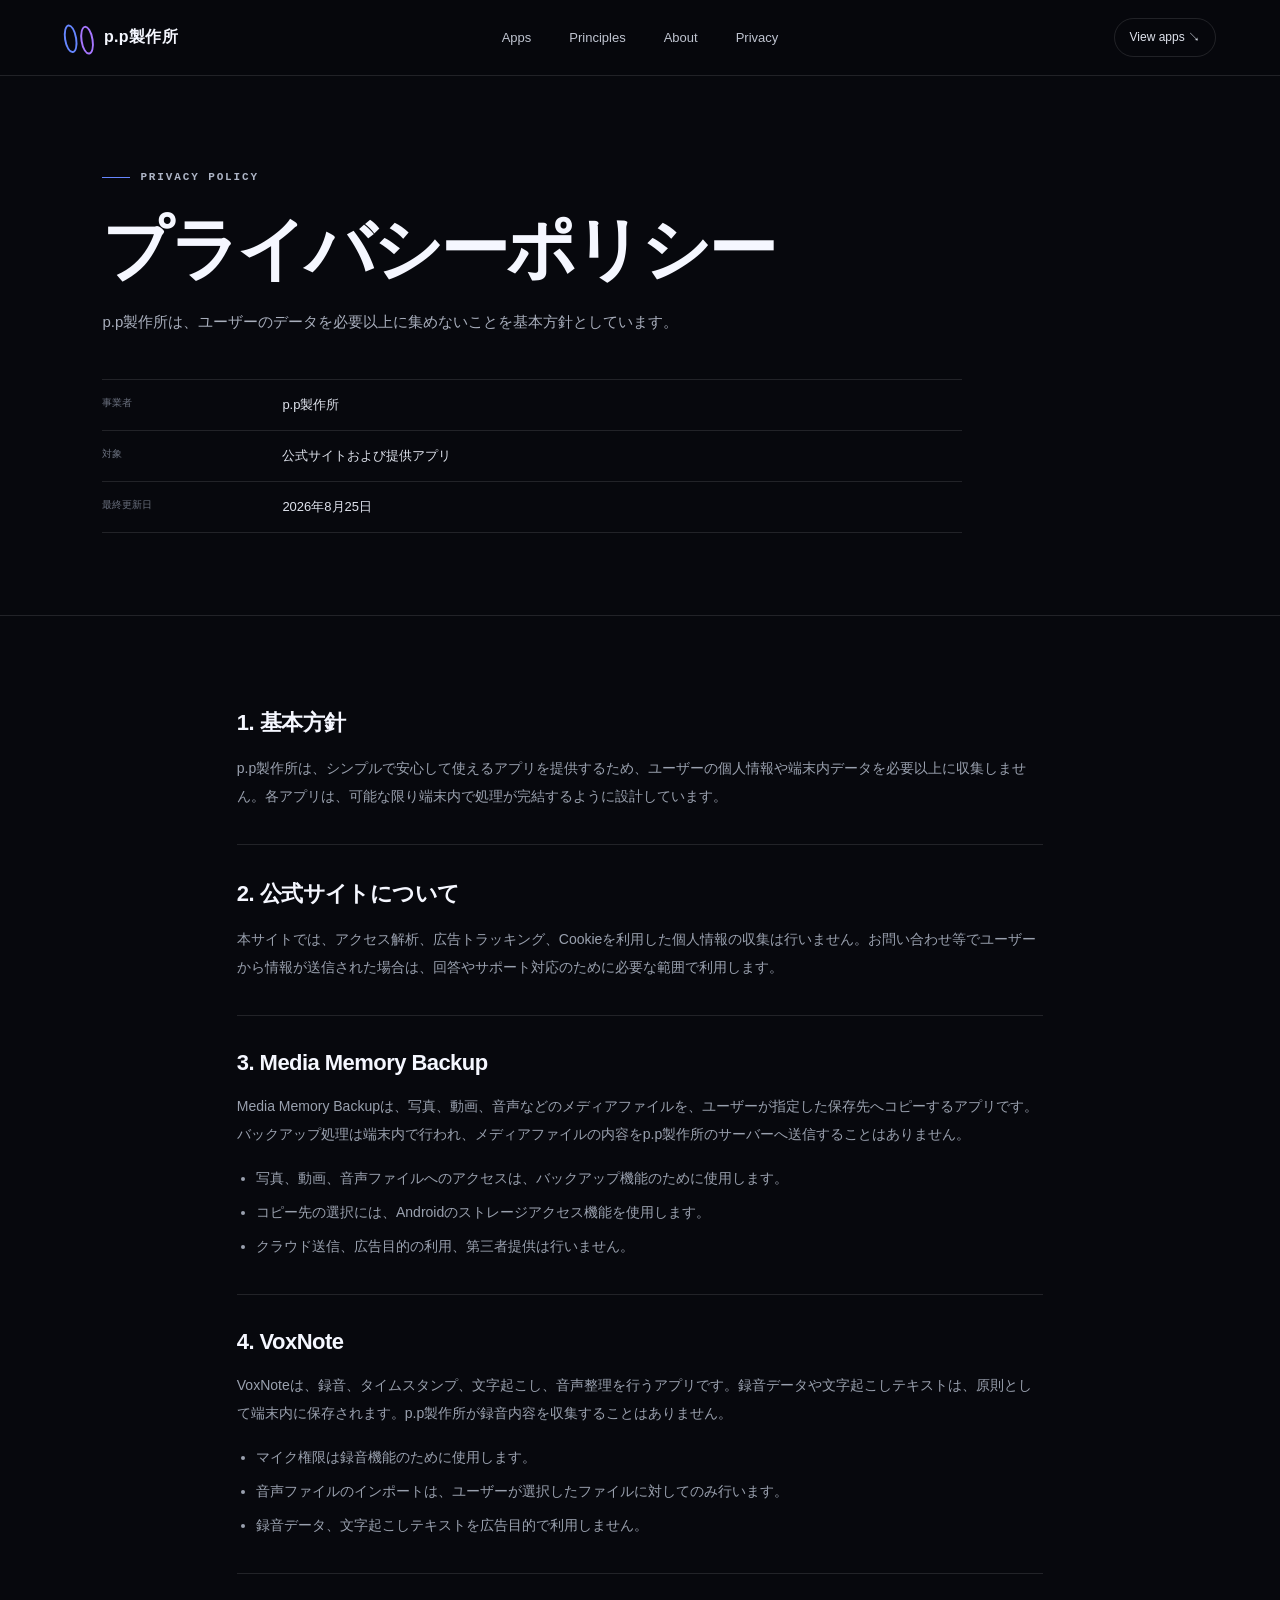
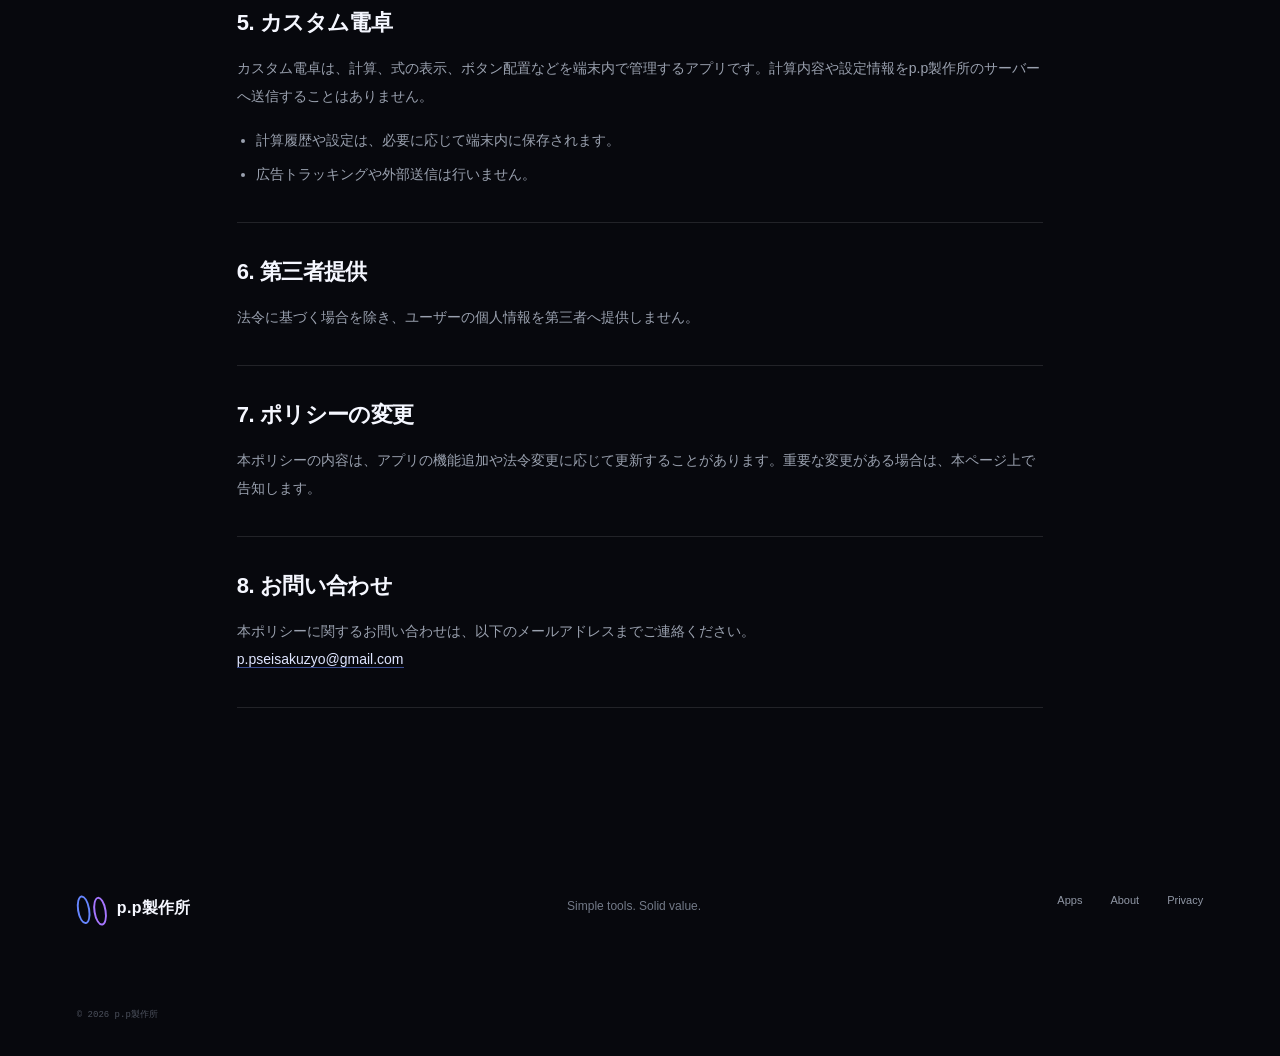
==== privacy.html @ 2e489ec5 "Add files via upload" ====
<!doctype html>
<html lang="ja">
<head>
  <meta charset="utf-8">
  <meta name="viewport" content="width=device-width,initial-scale=1">
  <title>プライバシーポリシー｜p.p製作所</title>
  <meta name="description" content="p.p製作所が提供するアプリと公式サイトにおけるデータの取り扱いについて説明します。">
  <meta name="theme-color" content="#07080d">
  <link rel="canonical" href="https://ppseisakuzyo.com/privacy.html">
  <link rel="icon" href="favicon.svg" type="image/svg+xml">
  <link rel="stylesheet" href="styles.css">
  <meta property="og:type" content="website">
  <meta property="og:locale" content="ja_JP">
  <meta property="og:site_name" content="p.p製作所">
  <meta property="og:title" content="プライバシーポリシー｜p.p製作所">
  <meta property="og:description" content="p.p製作所の公式サイトとアプリにおけるデータの取り扱いについて。">
  <meta property="og:url" content="https://ppseisakuzyo.com/privacy.html">
  <meta property="og:image" content="https://ppseisakuzyo.com/og.png">
  <meta name="twitter:card" content="summary_large_image">
</head>
<body>
  <main>
    <header class="site-header">
      <a class="brand" href="index.html#top" aria-label="p.p製作所 ホーム"><span class="brand-mark" aria-hidden="true"><i></i><i></i></span><span>p.p製作所</span></a>
      <nav aria-label="メインナビゲーション"><a href="index.html#apps">Apps</a><a href="index.html#principles">Principles</a><a href="index.html#about">About</a><a href="privacy.html">Privacy</a></nav>
      <a class="header-cta" href="index.html#apps">View apps <span aria-hidden="true">↘</span></a>
    </header>

    <section class="policy-hero">
      <div class="eyebrow"><span></span> PRIVACY POLICY</div>
      <h1>プライバシーポリシー</h1>
      <p>p.p製作所は、ユーザーのデータを必要以上に集めないことを基本方針としています。</p>
      <dl class="policy-summary">
        <div><dt>事業者</dt><dd>p.p製作所</dd></div>
        <div><dt>対象</dt><dd>公式サイトおよび提供アプリ</dd></div>
        <div><dt>最終更新日</dt><dd>2026年8月25日</dd></div>
      </dl>
    </section>

    <section class="policy-content" aria-label="プライバシーポリシー本文">
      <article>
        <h2>1. 基本方針</h2>
        <p>p.p製作所は、シンプルで安心して使えるアプリを提供するため、ユーザーの個人情報や端末内データを必要以上に収集しません。各アプリは、可能な限り端末内で処理が完結するように設計しています。</p>
      </article>

      <article>
        <h2>2. 公式サイトについて</h2>
        <p>本サイトでは、アクセス解析、広告トラッキング、Cookieを利用した個人情報の収集は行いません。お問い合わせ等でユーザーから情報が送信された場合は、回答やサポート対応のために必要な範囲で利用します。</p>
      </article>

      <article>
        <h2>3. Media Memory Backup</h2>
        <p>Media Memory Backupは、写真、動画、音声などのメディアファイルを、ユーザーが指定した保存先へコピーするアプリです。バックアップ処理は端末内で行われ、メディアファイルの内容をp.p製作所のサーバーへ送信することはありません。</p>
        <ul>
          <li>写真、動画、音声ファイルへのアクセスは、バックアップ機能のために使用します。</li>
          <li>コピー先の選択には、Androidのストレージアクセス機能を使用します。</li>
          <li>クラウド送信、広告目的の利用、第三者提供は行いません。</li>
        </ul>
      </article>

      <article>
        <h2>4. VoxNote</h2>
        <p>VoxNoteは、録音、タイムスタンプ、文字起こし、音声整理を行うアプリです。録音データや文字起こしテキストは、原則として端末内に保存されます。p.p製作所が録音内容を収集することはありません。</p>
        <ul>
          <li>マイク権限は録音機能のために使用します。</li>
          <li>音声ファイルのインポートは、ユーザーが選択したファイルに対してのみ行います。</li>
          <li>録音データ、文字起こしテキストを広告目的で利用しません。</li>
        </ul>
      </article>

      <article>
        <h2>5. カスタム電卓</h2>
        <p>カスタム電卓は、計算、式の表示、ボタン配置などを端末内で管理するアプリです。計算内容や設定情報をp.p製作所のサーバーへ送信することはありません。</p>
        <ul>
          <li>計算履歴や設定は、必要に応じて端末内に保存されます。</li>
          <li>広告トラッキングや外部送信は行いません。</li>
        </ul>
      </article>

      <article>
        <h2>6. 第三者提供</h2>
        <p>法令に基づく場合を除き、ユーザーの個人情報を第三者へ提供しません。</p>
      </article>

      <article>
        <h2>7. ポリシーの変更</h2>
        <p>本ポリシーの内容は、アプリの機能追加や法令変更に応じて更新することがあります。重要な変更がある場合は、本ページ上で告知します。</p>
      </article>

      <article>
        <h2>8. お問い合わせ</h2>
        <p>本ポリシーに関するお問い合わせは、以下のメールアドレスまでご連絡ください。</p>
        <p><a class="inline-link" href="mailto:p.pseisakuzyo@gmail.com">p.pseisakuzyo@gmail.com</a></p>
      </article>
    </section>

    <footer>
      <a class="brand" href="index.html#top"><span class="brand-mark" aria-hidden="true"><i></i><i></i></span><span>p.p製作所</span></a>
      <p>Simple tools. Solid value.</p>
      <div class="footer-links"><a href="index.html#apps">Apps</a><a href="index.html#about">About</a><a href="privacy.html">Privacy</a></div>
      <small>© 2026 p.p製作所</small>
    </footer>
  </main>
</body>
</html>
---- styles.css ----
:root { --ink:#f5f7ff; --muted:#9299aa; --line:rgba(255,255,255,.11); --base:#07080d; --panel:#0c0e15; --blue:#6686ff; --violet:#a676ff; --cyan:#5fd8e7; }
* { box-sizing:border-box; }
html { scroll-behavior:smooth; background:var(--base); }
body { margin:0; background:var(--base); color:var(--ink); font-family:Inter,"Noto Sans JP","Hiragino Kaku Gothic ProN","Yu Gothic",sans-serif; font-feature-settings:"palt"; }
a { color:inherit; text-decoration:none; }
.inline-link { color:#dfe5ff; border-bottom:1px solid rgba(102,134,255,.55); }
.inline-link:hover { color:#fff; border-bottom-color:#fff; }

.site-header { position:fixed; inset:0 0 auto; z-index:20; height:76px; padding:0 clamp(22px,5vw,72px); display:grid; grid-template-columns:1fr auto 1fr; align-items:center; border-bottom:1px solid var(--line); background:rgba(7,8,13,.78); backdrop-filter:blur(18px); }
.brand { display:inline-flex; align-items:center; gap:11px; font-weight:700; letter-spacing:.02em; }
.brand-mark { width:29px; height:29px; display:grid; grid-template-columns:1fr 1fr; gap:3px; transform:rotate(-9deg); }
.brand-mark i { border:2px solid var(--blue); border-radius:50% 50% 48% 50%; display:block; }
.brand-mark i:last-child { border-color:var(--violet); transform:translateY(4px); }
nav { display:flex; gap:38px; color:#bfc4d0; font-size:13px; }
nav a,.footer-links a { transition:color .2s ease; }
nav a:hover,.footer-links a:hover { color:#fff; }
.header-cta { justify-self:end; padding:10px 15px; border:1px solid var(--line); border-radius:999px; font-size:12px; color:#dfe3ed; }

.hero { min-height:840px; position:relative; overflow:hidden; padding:190px clamp(22px,8vw,132px) 105px; display:flex; flex-direction:column; justify-content:center; border-bottom:1px solid var(--line); }
.hero-glow { position:absolute; width:880px; height:880px; right:-260px; top:-90px; background:radial-gradient(circle,rgba(102,134,255,.17),rgba(166,118,255,.06) 38%,transparent 68%); filter:blur(6px); }
.hero-grid { position:absolute; inset:76px 0 0 47%; opacity:.22; background-image:linear-gradient(var(--line) 1px,transparent 1px),linear-gradient(90deg,var(--line) 1px,transparent 1px); background-size:66px 66px; mask-image:linear-gradient(90deg,transparent,#000 28%,transparent 92%); transform:perspective(800px) rotateY(-14deg); transform-origin:right; }
.eyebrow { position:relative; display:flex; align-items:center; gap:10px; color:#aeb5c6; font:600 11px/1.4 ui-monospace,monospace; letter-spacing:.17em; }
.eyebrow span { width:28px; height:1px; background:var(--blue); }
.hero h1 { position:relative; margin:28px 0 24px; font-size:clamp(52px,7.3vw,108px); line-height:1.08; letter-spacing:-.055em; font-weight:650; }
.hero h1 em { font-style:normal; color:transparent; -webkit-text-stroke:1.5px rgba(216,223,255,.78); }
.hero-copy { position:relative; margin:0; color:#a8aebc; font-size:clamp(15px,1.4vw,18px); line-height:2; }
.hero-actions { position:relative; display:flex; align-items:center; gap:30px; margin-top:42px; }
.primary-button { min-width:174px; padding:15px 19px; display:flex; justify-content:space-between; border-radius:4px; background:#eef1ff; color:#0a0b10; font-size:13px; font-weight:700; transition:transform .2s,background .2s; }
.primary-button:hover { transform:translateY(-2px); background:#fff; }
.text-link { font-size:13px; color:#c5cad6; }
.text-link span { margin-left:8px; color:var(--blue); }
.hero-index { position:absolute; right:clamp(22px,5vw,72px); bottom:38px; color:#5e6471; font:10px ui-monospace,monospace; letter-spacing:.14em; writing-mode:vertical-rl; }

.apps-section,.principles-section,.about-section,.privacy-section { padding:120px clamp(22px,6vw,96px); border-bottom:1px solid var(--line); }
.section-heading { display:grid; grid-template-columns:.65fr 1.25fr 1fr; gap:36px; align-items:end; max-width:1320px; margin:0 auto 64px; }
.section-heading>div,.privacy-section>div { display:flex; align-items:center; gap:13px; }
.section-heading p,.privacy-section>div p { margin:0; color:#747b89; font:10px ui-monospace,monospace; letter-spacing:.16em; }
.section-number { color:var(--blue); font:11px ui-monospace,monospace; }
.section-heading h2,.privacy-section h2 { margin:0; font-size:clamp(28px,3vw,45px); letter-spacing:-.04em; font-weight:600; }
.section-heading>p { color:#8d94a2; font-size:13px; line-height:1.9; }
.product-grid { max-width:1320px; margin:auto; display:grid; grid-template-columns:repeat(3,1fr); gap:16px; }
.product-card { position:relative; min-height:510px; padding:26px; display:flex; flex-direction:column; overflow:hidden; border:1px solid var(--line); border-radius:5px; background:linear-gradient(150deg,rgba(255,255,255,.035),transparent 42%),var(--panel); transition:transform .25s,border-color .25s; }
.product-card:hover { transform:translateY(-5px); border-color:rgba(255,255,255,.24); }
.product-card::after { content:""; position:absolute; width:240px; height:240px; right:-100px; top:50px; background:radial-gradient(circle,var(--card-color),transparent 68%); opacity:.12; }
.product-card.blue { --card-color:var(--blue); }.product-card.violet { --card-color:var(--violet); }.product-card.cyan { --card-color:var(--cyan); }
.card-topline,.card-foot { display:flex; justify-content:space-between; align-items:center; color:#69707e; font:9px ui-monospace,monospace; letter-spacing:.11em; }
.status { display:flex; align-items:center; gap:6px; }.status i { width:5px; height:5px; border-radius:50%; background:var(--card-color); box-shadow:0 0 8px var(--card-color); }
.product-icon { width:74px; height:74px; margin:62px 0 34px; display:grid; place-items:center; border:1px solid rgba(255,255,255,.1); border-radius:19px; background:rgba(255,255,255,.025); color:var(--card-color); transform:rotate(-4deg); }
.product-icon svg { width:42px; height:42px; fill:none; stroke:currentColor; stroke-width:1.5; stroke-linecap:round; stroke-linejoin:round; }
.product-card h3 { margin:0 0 15px; font-size:24px; letter-spacing:-.025em; }
.product-card>p { min-height:76px; margin:0; color:#8e95a3; font-size:13px; line-height:1.8; }
.product-card ul { list-style:none; padding:0; margin:20px 0 35px; display:flex; flex-wrap:wrap; gap:7px; }
.product-card li { padding:6px 9px; border:1px solid var(--line); border-radius:999px; color:#9ba2b0; font-size:10px; }
.card-foot { margin-top:auto; padding-top:18px; border-top:1px solid var(--line); }.card-foot span:last-child { color:var(--card-color); font-size:16px; }

.principles-section { background:#090a10; }.section-heading.compact { grid-template-columns:.65fr 2.25fr; }
.principle-list { max-width:1320px; margin:auto; border-top:1px solid var(--line); }
.principle-list article { display:grid; grid-template-columns:.25fr 1fr 1.4fr; gap:30px; align-items:center; padding:38px 0; border-bottom:1px solid var(--line); }
.principle-list article>span { color:#535966; font:11px ui-monospace,monospace; }.principle-list h3 { margin:0; font-size:25px; letter-spacing:-.03em; }.principle-list p { margin:0; color:#8f96a5; font-size:13px; line-height:1.9; }

.about-section { display:grid; grid-template-columns:1fr 1fr; gap:8vw; }.about-section>* { max-width:600px; }
.about-copy h2 { margin:30px 0 0; font-size:clamp(34px,4vw,58px); line-height:1.35; letter-spacing:-.045em; }
.about-body>p { margin:0 0 54px; color:#9da4b2; font-size:14px; line-height:2.2; }
.about-body dl { margin:0; border-top:1px solid var(--line); }.about-body dl div { display:grid; grid-template-columns:1fr 1fr; padding:17px 0; border-bottom:1px solid var(--line); }
.about-body dt { color:#696f7d; font:10px ui-monospace,monospace; text-transform:uppercase; }.about-body dd { margin:0; font-size:12px; }

.privacy-section { display:grid; grid-template-columns:.65fr 1.25fr 1fr; gap:36px; align-items:start; }.privacy-section>p { margin:0; color:#8f96a5; font-size:13px; line-height:2; }
footer { min-height:230px; padding:68px clamp(22px,6vw,96px) 35px; display:grid; grid-template-columns:1fr 1fr auto; gap:30px; align-items:start; }
footer>p { margin:5px 0; color:#737a88; font-size:12px; }.footer-links { display:flex; gap:28px; font-size:11px; color:#9097a5; }
footer small { grid-column:1/-1; align-self:end; color:#4c515d; font:9px ui-monospace,monospace; }

.policy-hero { padding:170px clamp(22px,8vw,132px) 82px; border-bottom:1px solid var(--line); }
.policy-hero h1 { margin:26px 0 18px; font-size:clamp(42px,5.4vw,76px); line-height:1.12; letter-spacing:-.05em; font-weight:650; }
.policy-hero>p { max-width:760px; margin:0; color:#a8aebc; font-size:15px; line-height:2; }
.policy-summary { max-width:860px; margin:42px 0 0; border-top:1px solid var(--line); }
.policy-summary div { display:grid; grid-template-columns:180px 1fr; padding:16px 0; border-bottom:1px solid var(--line); }
.policy-summary dt { color:#696f7d; font:10px ui-monospace,monospace; text-transform:uppercase; }
.policy-summary dd { margin:0; color:#dfe3ed; font-size:13px; }
.policy-content { max-width:960px; margin:0 auto; padding:92px clamp(22px,6vw,96px) 118px; }
.policy-content article { padding:34px 0; border-bottom:1px solid var(--line); }
.policy-content article:first-child { padding-top:0; }
.policy-content h2 { margin:0 0 16px; font-size:22px; letter-spacing:-.025em; }
.policy-content p,.policy-content li { color:#9aa1af; font-size:14px; line-height:2; }
.policy-content p { margin:0; }
.policy-content ul { margin:16px 0 0; padding-left:1.2em; }
.policy-content li+li { margin-top:6px; }

@media (max-width:900px) {
  .site-header { grid-template-columns:1fr auto; } nav { display:none; }.hero { min-height:740px; padding-top:150px; }
  .section-heading,.privacy-section { grid-template-columns:1fr; gap:22px; }.section-heading>p { margin-top:5px; }.product-grid { grid-template-columns:1fr; }.product-card { min-height:460px; }
  .principle-list article { grid-template-columns:45px 1fr; }.principle-list p { grid-column:2; }.about-section { grid-template-columns:1fr; }
  footer { grid-template-columns:1fr auto; }footer>p { grid-column:1/-1; }
  .policy-summary div { grid-template-columns:1fr; gap:6px; }
}
@media (max-width:560px) {
  .site-header { height:66px; }.header-cta { display:none; }.hero { min-height:700px; padding-top:130px; }.hero h1 { font-size:49px; }.desktop-only { display:none; }
  .hero-actions { align-items:flex-start; flex-direction:column; gap:20px; }.apps-section,.principles-section,.about-section,.privacy-section { padding-top:88px; padding-bottom:88px; }
  .section-heading.compact { grid-template-columns:1fr; }.principle-list article { padding:30px 0; }footer { grid-template-columns:1fr; }.footer-links { margin-top:15px; }
}
@media (prefers-reduced-motion:reduce) { html { scroll-behavior:auto; }*,*::before,*::after { transition-duration:.01ms!important; } }
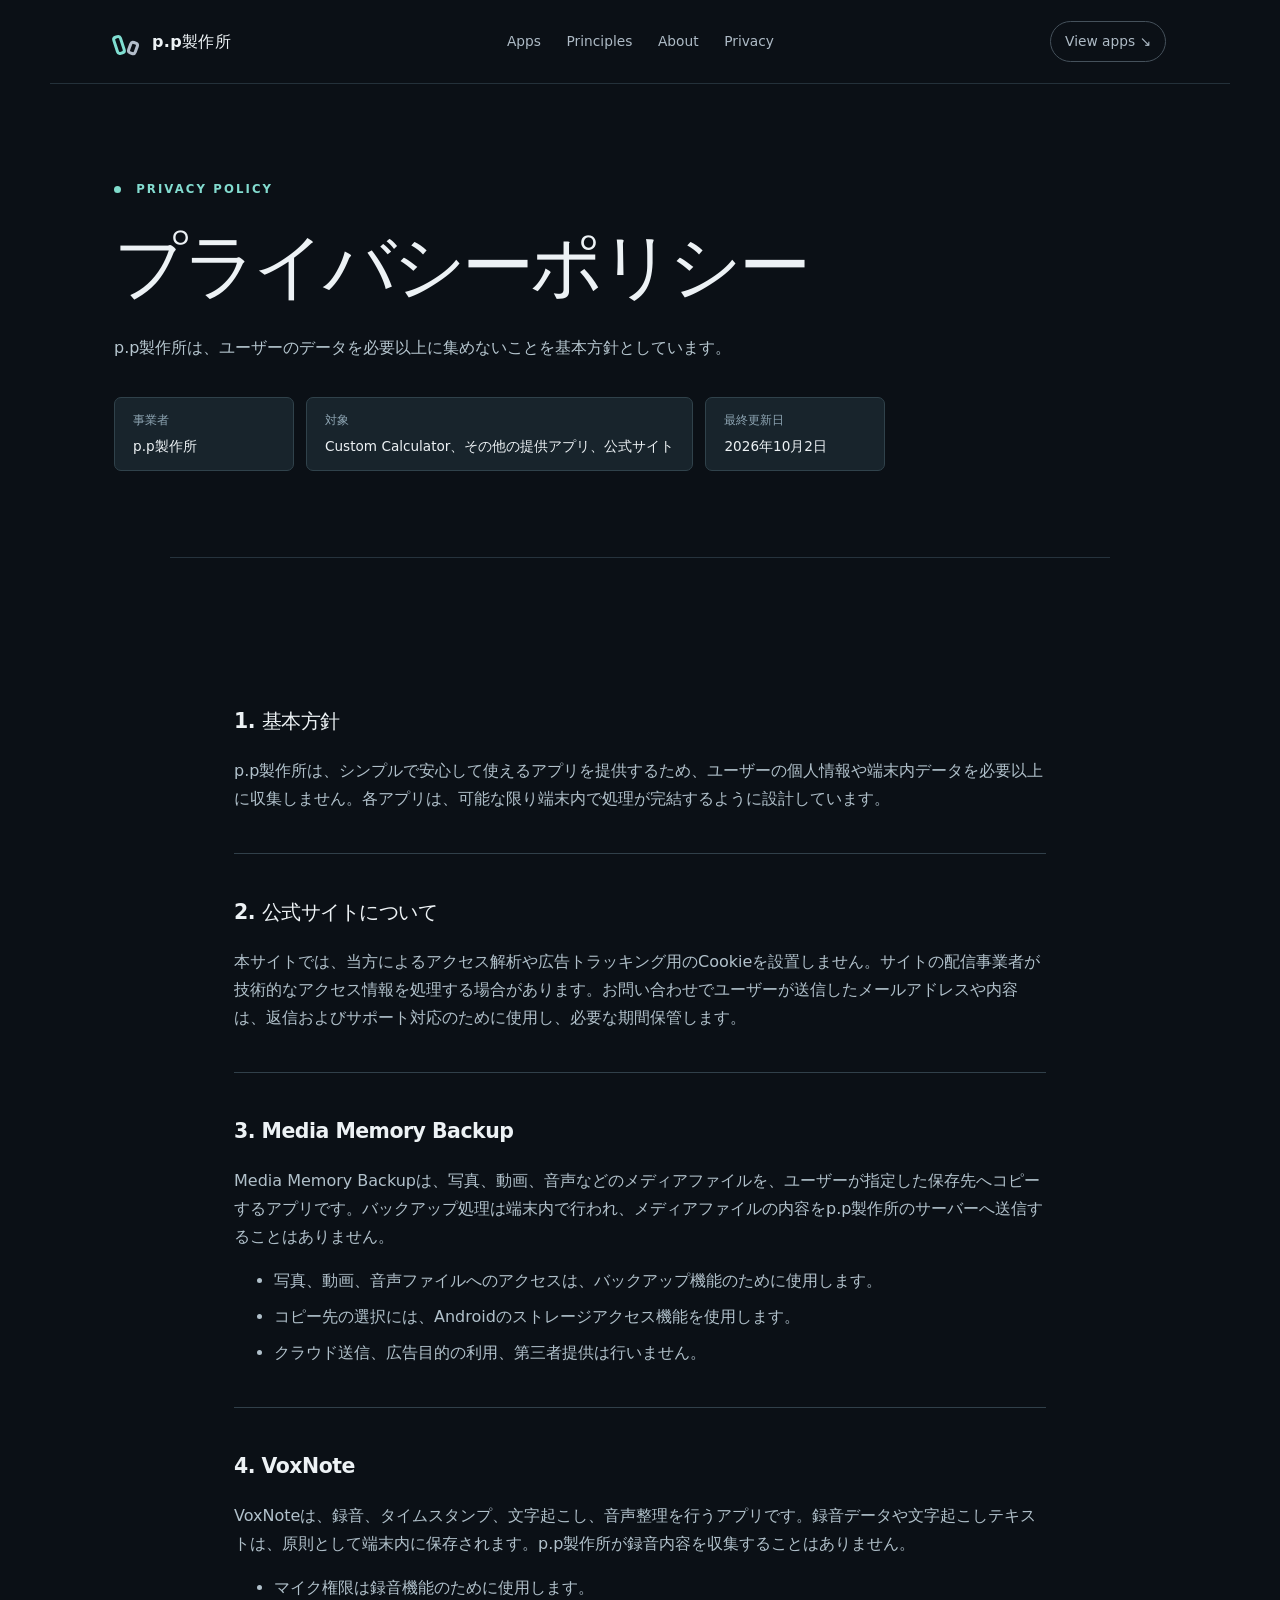
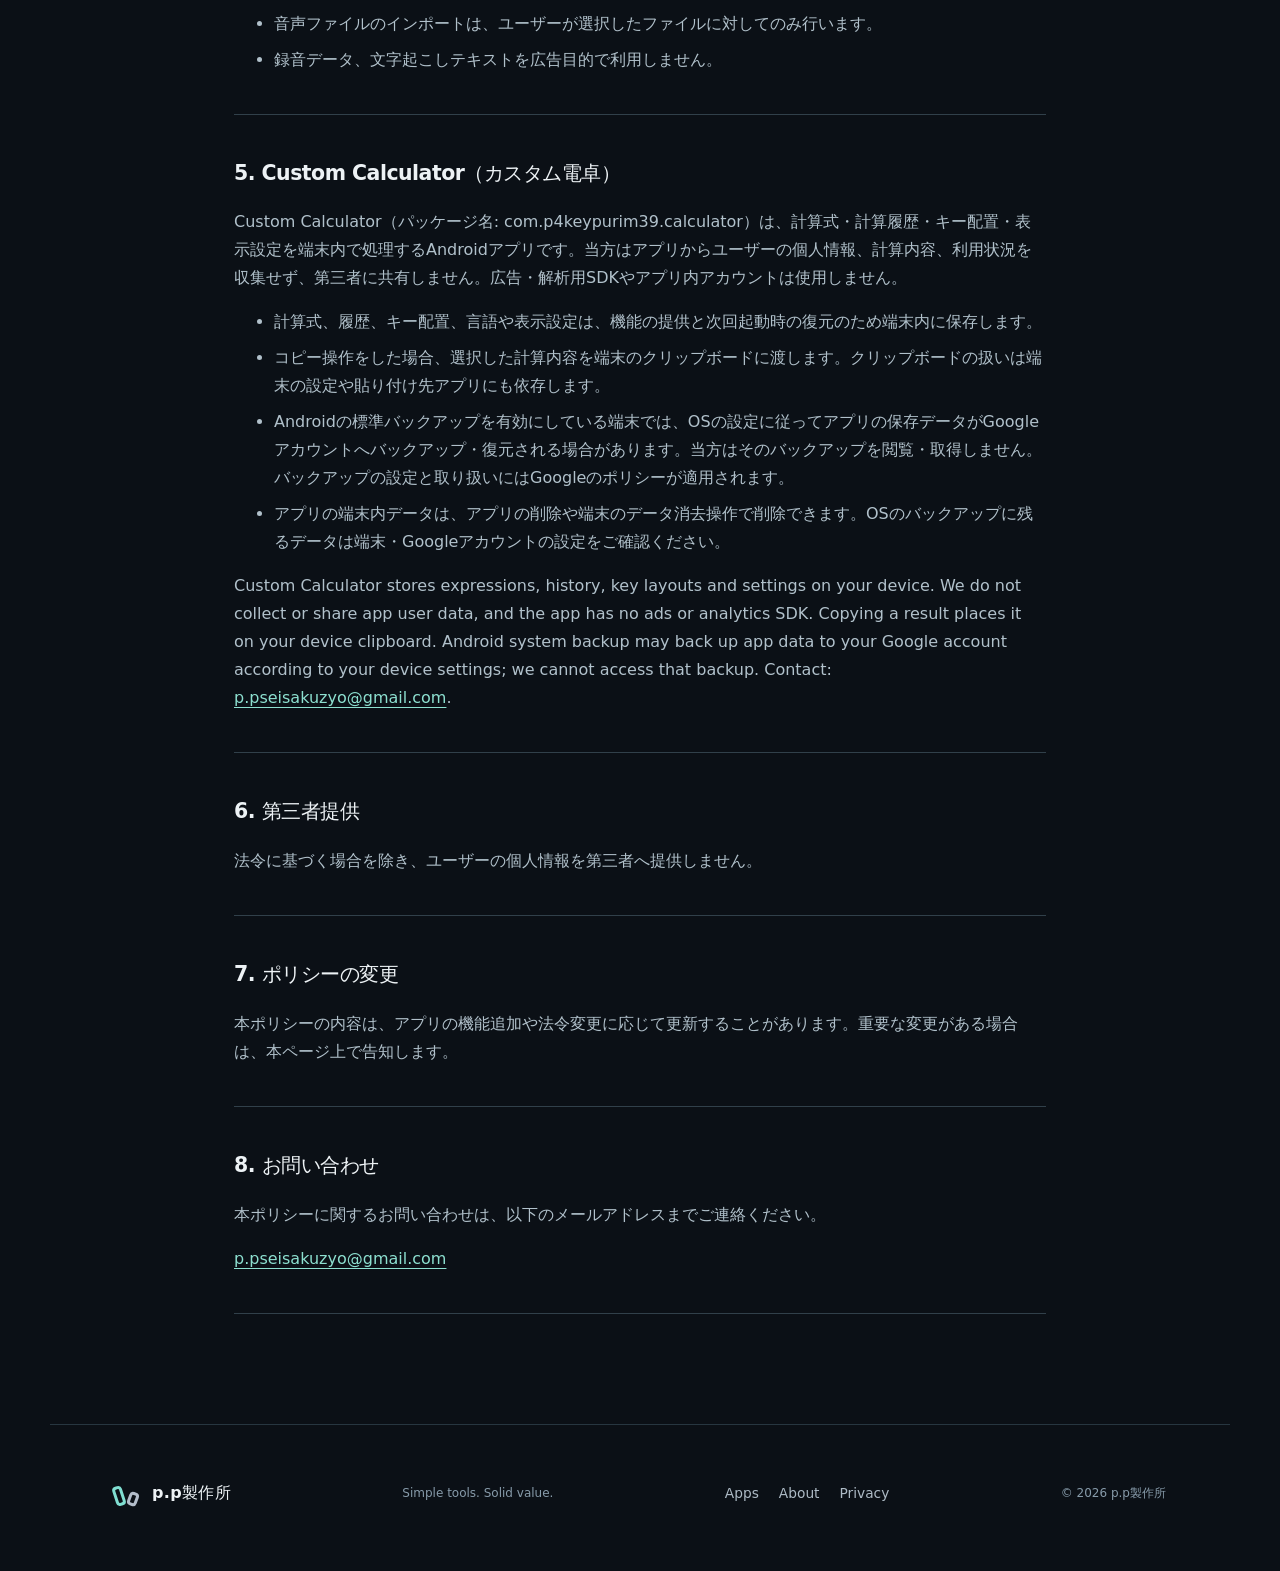
==== commit ae40e8ee: "Add files via upload" ====
--- a/privacy.html
+++ b/privacy.html
@@ -4,7 +4,7 @@
   <meta charset="utf-8">
   <meta name="viewport" content="width=device-width,initial-scale=1">
   <title>プライバシーポリシー｜p.p製作所</title>
-  <meta name="description" content="p.p製作所が提供するアプリと公式サイトにおけるデータの取り扱いについて説明します。">
+  <meta name="description" content="Custom Calculator（カスタム電卓）を含むp.p製作所のアプリと公式サイトにおけるデータの取り扱い。">
   <meta name="theme-color" content="#07080d">
   <link rel="canonical" href="https://ppseisakuzyo.com/privacy.html">
   <link rel="icon" href="favicon.svg" type="image/svg+xml">
@@ -15,8 +15,8 @@
   <meta property="og:title" content="プライバシーポリシー｜p.p製作所">
   <meta property="og:description" content="p.p製作所の公式サイトとアプリにおけるデータの取り扱いについて。">
   <meta property="og:url" content="https://ppseisakuzyo.com/privacy.html">
-  <meta property="og:image" content="https://ppseisakuzyo.com/og.png">
-  <meta name="twitter:card" content="summary_large_image">
+  <meta property="og:image" content="https://ppseisakuzyo.com/calculator-icon.png">
+  <meta name="twitter:card" content="summary">
 </head>
 <body>
   <main>
@@ -32,8 +32,8 @@
       <p>p.p製作所は、ユーザーのデータを必要以上に集めないことを基本方針としています。</p>
       <dl class="policy-summary">
         <div><dt>事業者</dt><dd>p.p製作所</dd></div>
-        <div><dt>対象</dt><dd>公式サイトおよび提供アプリ</dd></div>
-        <div><dt>最終更新日</dt><dd>2026年8月25日</dd></div>
+        <div><dt>対象</dt><dd>Custom Calculator、その他の提供アプリ、公式サイト</dd></div>
+        <div><dt>最終更新日</dt><dd>2026年10月2日</dd></div>
       </dl>
     </section>
 
@@ -45,7 +45,7 @@
 
       <article>
         <h2>2. 公式サイトについて</h2>
-        <p>本サイトでは、アクセス解析、広告トラッキング、Cookieを利用した個人情報の収集は行いません。お問い合わせ等でユーザーから情報が送信された場合は、回答やサポート対応のために必要な範囲で利用します。</p>
+        <p>本サイトでは、当方によるアクセス解析や広告トラッキング用のCookieを設置しません。サイトの配信事業者が技術的なアクセス情報を処理する場合があります。お問い合わせでユーザーが送信したメールアドレスや内容は、返信およびサポート対応のために使用し、必要な期間保管します。</p>
       </article>
 
       <article>
@@ -69,12 +69,15 @@
       </article>
 
       <article>
-        <h2>5. カスタム電卓</h2>
-        <p>カスタム電卓は、計算、式の表示、ボタン配置などを端末内で管理するアプリです。計算内容や設定情報をp.p製作所のサーバーへ送信することはありません。</p>
+        <h2>5. Custom Calculator（カスタム電卓）</h2>
+        <p>Custom Calculator（パッケージ名: com.p4keypurim39.calculator）は、計算式・計算履歴・キー配置・表示設定を端末内で処理するAndroidアプリです。当方はアプリからユーザーの個人情報、計算内容、利用状況を収集せず、第三者に共有しません。広告・解析用SDKやアプリ内アカウントは使用しません。</p>
         <ul>
-          <li>計算履歴や設定は、必要に応じて端末内に保存されます。</li>
-          <li>広告トラッキングや外部送信は行いません。</li>
+          <li>計算式、履歴、キー配置、言語や表示設定は、機能の提供と次回起動時の復元のため端末内に保存します。</li>
+          <li>コピー操作をした場合、選択した計算内容を端末のクリップボードに渡します。クリップボードの扱いは端末の設定や貼り付け先アプリにも依存します。</li>
+          <li>Androidの標準バックアップを有効にしている端末では、OSの設定に従ってアプリの保存データがGoogleアカウントへバックアップ・復元される場合があります。当方はそのバックアップを閲覧・取得しません。バックアップの設定と取り扱いにはGoogleのポリシーが適用されます。</li>
+          <li>アプリの端末内データは、アプリの削除や端末のデータ消去操作で削除できます。OSのバックアップに残るデータは端末・Googleアカウントの設定をご確認ください。</li>
         </ul>
+        <p lang="en">Custom Calculator stores expressions, history, key layouts and settings on your device. We do not collect or share app user data, and the app has no ads or analytics SDK. Copying a result places it on your device clipboard. Android system backup may back up app data to your Google account according to your device settings; we cannot access that backup. Contact: <a class="inline-link" href="mailto:p.pseisakuzyo@gmail.com">p.pseisakuzyo@gmail.com</a>.</p>
       </article>
 
       <article>
--- a/styles.css
+++ b/styles.css
@@ -1,100 +1,4 @@
-:root { --ink:#f5f7ff; --muted:#9299aa; --line:rgba(255,255,255,.11); --base:#07080d; --panel:#0c0e15; --blue:#6686ff; --violet:#a676ff; --cyan:#5fd8e7; }
-* { box-sizing:border-box; }
-html { scroll-behavior:smooth; background:var(--base); }
-body { margin:0; background:var(--base); color:var(--ink); font-family:Inter,"Noto Sans JP","Hiragino Kaku Gothic ProN","Yu Gothic",sans-serif; font-feature-settings:"palt"; }
-a { color:inherit; text-decoration:none; }
-.inline-link { color:#dfe5ff; border-bottom:1px solid rgba(102,134,255,.55); }
-.inline-link:hover { color:#fff; border-bottom-color:#fff; }
+:root{color-scheme:dark;font-family:Inter,"Noto Sans JP",system-ui,-apple-system,"Segoe UI",sans-serif;background:#0b1016;color:#edf2f5;font-synthesis:none}
+*{box-sizing:border-box}html{scroll-behavior:smooth}body{margin:0;line-height:1.75}a{color:inherit}a:focus-visible{outline:2px solid #7cddd0;outline-offset:4px}main{overflow:hidden}.site-header,section,footer{max-width:1180px;margin:auto;padding-left:clamp(22px,5vw,64px);padding-right:clamp(22px,5vw,64px)}.site-header{height:84px;display:flex;align-items:center;justify-content:space-between;gap:28px;border-bottom:1px solid #24313a}.brand{display:inline-flex;align-items:center;gap:12px;text-decoration:none;font-weight:800;letter-spacing:.02em;white-space:nowrap}.brand-mark{width:26px;height:26px;display:inline-flex;gap:4px;align-items:end}.brand-mark i{display:block;width:10px;height:20px;border:3px solid #80ded1;border-radius:4px;transform:rotate(-18deg)}.brand-mark i:last-child{height:14px;border-color:#b3bdca;transform:rotate(20deg)}nav{display:flex;gap:clamp(13px,2vw,27px)}nav a,.header-cta,.footer-links a{text-decoration:none;color:#aebbc6;font-size:.86rem}nav a:hover,.header-cta:hover,.footer-links a:hover{color:#fff}.header-cta{white-space:nowrap;border:1px solid #45515b;border-radius:99px;padding:7px 14px}.hero{position:relative;min-height:490px;display:flex;flex-direction:column;justify-content:center;padding-top:75px;padding-bottom:90px}.hero-glow{position:absolute;inset:-12% -30% auto auto;width:70%;height:90%;border-radius:50%;background:radial-gradient(circle,#27635866,transparent 68%);pointer-events:none}.hero-grid{position:absolute;inset:0;background-image:linear-gradient(#ffffff08 1px,transparent 1px),linear-gradient(90deg,#ffffff08 1px,transparent 1px);background-size:48px 48px;mask-image:linear-gradient(to right,transparent,#000);pointer-events:none}.eyebrow{color:#83dcd0;font-size:.73rem;letter-spacing:.18em;font-weight:700}.eyebrow span{display:inline-block;width:7px;height:7px;border-radius:50%;background:#80dccc;margin-right:9px}.hero h1,.policy-hero h1{position:relative;font-size:clamp(3.3rem,8vw,6.8rem);line-height:1.18;letter-spacing:-.07em;margin:25px 0}.hero h1 em{font-style:normal;color:#8de0d0}.hero-copy{position:relative;color:#b7c4ce;max-width:620px;font-size:1.05rem}.hero-actions{display:flex;align-items:center;gap:27px;margin-top:25px}.primary-button{display:inline-flex;gap:38px;align-items:center;text-decoration:none;background:#9ce4d8;color:#0b2020;padding:12px 19px;border-radius:8px;font-weight:750}.text-link,.inline-link{color:#8de0d0;text-underline-offset:4px}.hero-index{position:absolute;right:64px;bottom:28px;color:#72828f;font-size:.75rem;letter-spacing:.16em}.apps-section,.principles-section,.about-section,.privacy-section,.policy-content{padding-top:105px;padding-bottom:110px;border-top:1px solid #26333d}.section-heading{display:grid;grid-template-columns:160px 1fr;gap:0 28px;align-items:start;margin-bottom:40px}.section-heading>div{grid-row:span 2}.section-number{color:#8de0d0;font-family:ui-monospace,monospace;font-size:.8rem}.section-heading p,.privacy-section>div p{color:#8094a3;font-size:.7rem;letter-spacing:.18em}.section-heading h2,.privacy-section h2{font-size:clamp(2rem,4vw,3rem);line-height:1.3;letter-spacing:-.05em;margin:0}.section-heading>p{grid-column:2;color:#a8b8c4;margin:12px 0 0}.product-grid{display:grid;grid-template-columns:repeat(3,minmax(0,1fr));gap:15px}.product-card{display:flex;flex-direction:column;min-height:420px;padding:26px;background:#151d27;border:1px solid #2c3944;border-radius:14px}.product-card.featured{background:linear-gradient(155deg,#173238,#151d27 65%);border-color:#4d807b}.card-topline,.card-foot{display:flex;justify-content:space-between;align-items:center;font-size:.68rem;font-weight:700;letter-spacing:.08em;color:#9aafbd;gap:10px}.status{color:#91daca;white-space:nowrap}.status i{display:inline-block;width:6px;height:6px;background:currentColor;border-radius:50%;margin-right:5px}.product-icon{margin:30px 0 16px;width:76px;height:76px;border-radius:15px;background:#273540;display:grid;place-items:center}.product-icon svg{width:48px;height:48px;fill:none;stroke:#a8c9e8;stroke-width:2;stroke-linecap:round;stroke-linejoin:round}.product-icon img{display:block;width:66px;height:66px}.product-card h3{font-size:1.35rem;line-height:1.35;margin:0 0 12px}.product-card>p{color:#b0c1cb;font-size:.9rem;margin:0 0 14px}.product-card ul{display:flex;flex-wrap:wrap;list-style:none;gap:7px;padding:0;margin:auto 0 24px}.product-card li{font-size:.69rem;border:1px solid #44535e;border-radius:99px;padding:3px 9px;color:#d6e3e7}.product-card>.price-line{font-size:1.25rem;font-weight:800;color:#a3ebdf;margin:0 0 4px}.price-note{font-size:.71rem!important;color:#96a9b4!important;margin:0 0 16px!important}.card-foot{border-top:1px solid #40505b;padding-top:15px}.principle-list{display:grid;grid-template-columns:repeat(3,1fr);gap:18px}.principle-list article{border-top:1px solid #47606a;padding:24px 0}.principle-list span{color:#8de0d0;font-size:.75rem}.principle-list h3{font-size:1.5rem;margin:15px 0 7px}.principle-list p,.about-body p,.privacy-section>p,.policy-content p,.policy-content li{color:#b1c1cb}.about-section{display:grid;grid-template-columns:1fr 1fr;gap:65px}.about-section h2{font-size:clamp(2rem,4vw,3rem);line-height:1.4;letter-spacing:-.06em}.about-body dl{display:grid;gap:5px;margin-top:35px}.about-body dl div{display:grid;grid-template-columns:115px 1fr;gap:10px;padding:9px 0;border-bottom:1px solid #293842}.about-body dt{color:#89a1ad;font-size:.78rem}.about-body dd{margin:0;font-size:.86rem;overflow-wrap:anywhere}.privacy-section{display:grid;grid-template-columns:160px 1fr;gap:0 28px}.privacy-section>div{grid-row:span 2}.privacy-section>p{grid-column:2}.policy-hero{padding-top:95px;padding-bottom:70px}.policy-hero h1{font-size:clamp(2.5rem,6vw,4.5rem);letter-spacing:-.06em}.policy-hero>p{color:#b6c6cf}.policy-summary{display:flex;flex-wrap:wrap;gap:12px;margin-top:35px}.policy-summary div{min-width:180px;padding:12px 18px;background:#18242c;border:1px solid #30424b;border-radius:7px}.policy-summary dt{font-size:.72rem;color:#8da4b2}.policy-summary dd{margin:4px 0 0;font-size:.85rem}.policy-content{max-width:940px}.policy-content article{padding:24px 0;border-bottom:1px solid #31404a}.policy-content h2{font-size:1.28rem;letter-spacing:-.025em}.policy-content li{margin:8px 0}.policy-content a{overflow-wrap:anywhere}footer{padding-top:46px;padding-bottom:55px;border-top:1px solid #273640;display:flex;align-items:center;justify-content:space-between;gap:20px;flex-wrap:wrap}footer p,footer small{font-size:.75rem;color:#879baa}.footer-links{display:flex;gap:20px}@media(max-width:800px){.header-cta{display:none}.site-header{height:auto;min-height:74px;flex-wrap:wrap;padding-top:15px;padding-bottom:15px}.product-grid{grid-template-columns:1fr}.product-card{min-height:0}.product-card ul{margin-top:20px}.principle-list{grid-template-columns:1fr}.about-section{grid-template-columns:1fr;gap:0}}@media(max-width:580px){nav{width:100%;overflow:auto;padding-bottom:4px}.hero{min-height:440px}.desktop-only{display:none}.section-heading,.privacy-section{display:block}.section-heading>p{margin-top:16px}.about-body dl div{grid-template-columns:88px 1fr}.policy-summary div{width:100%}.hero-index{right:22px}}
 
-.site-header { position:fixed; inset:0 0 auto; z-index:20; height:76px; padding:0 clamp(22px,5vw,72px); display:grid; grid-template-columns:1fr auto 1fr; align-items:center; border-bottom:1px solid var(--line); background:rgba(7,8,13,.78); backdrop-filter:blur(18px); }
-.brand { display:inline-flex; align-items:center; gap:11px; font-weight:700; letter-spacing:.02em; }
-.brand-mark { width:29px; height:29px; display:grid; grid-template-columns:1fr 1fr; gap:3px; transform:rotate(-9deg); }
-.brand-mark i { border:2px solid var(--blue); border-radius:50% 50% 48% 50%; display:block; }
-.brand-mark i:last-child { border-color:var(--violet); transform:translateY(4px); }
-nav { display:flex; gap:38px; color:#bfc4d0; font-size:13px; }
-nav a,.footer-links a { transition:color .2s ease; }
-nav a:hover,.footer-links a:hover { color:#fff; }
-.header-cta { justify-self:end; padding:10px 15px; border:1px solid var(--line); border-radius:999px; font-size:12px; color:#dfe3ed; }
-
-.hero { min-height:840px; position:relative; overflow:hidden; padding:190px clamp(22px,8vw,132px) 105px; display:flex; flex-direction:column; justify-content:center; border-bottom:1px solid var(--line); }
-.hero-glow { position:absolute; width:880px; height:880px; right:-260px; top:-90px; background:radial-gradient(circle,rgba(102,134,255,.17),rgba(166,118,255,.06) 38%,transparent 68%); filter:blur(6px); }
-.hero-grid { position:absolute; inset:76px 0 0 47%; opacity:.22; background-image:linear-gradient(var(--line) 1px,transparent 1px),linear-gradient(90deg,var(--line) 1px,transparent 1px); background-size:66px 66px; mask-image:linear-gradient(90deg,transparent,#000 28%,transparent 92%); transform:perspective(800px) rotateY(-14deg); transform-origin:right; }
-.eyebrow { position:relative; display:flex; align-items:center; gap:10px; color:#aeb5c6; font:600 11px/1.4 ui-monospace,monospace; letter-spacing:.17em; }
-.eyebrow span { width:28px; height:1px; background:var(--blue); }
-.hero h1 { position:relative; margin:28px 0 24px; font-size:clamp(52px,7.3vw,108px); line-height:1.08; letter-spacing:-.055em; font-weight:650; }
-.hero h1 em { font-style:normal; color:transparent; -webkit-text-stroke:1.5px rgba(216,223,255,.78); }
-.hero-copy { position:relative; margin:0; color:#a8aebc; font-size:clamp(15px,1.4vw,18px); line-height:2; }
-.hero-actions { position:relative; display:flex; align-items:center; gap:30px; margin-top:42px; }
-.primary-button { min-width:174px; padding:15px 19px; display:flex; justify-content:space-between; border-radius:4px; background:#eef1ff; color:#0a0b10; font-size:13px; font-weight:700; transition:transform .2s,background .2s; }
-.primary-button:hover { transform:translateY(-2px); background:#fff; }
-.text-link { font-size:13px; color:#c5cad6; }
-.text-link span { margin-left:8px; color:var(--blue); }
-.hero-index { position:absolute; right:clamp(22px,5vw,72px); bottom:38px; color:#5e6471; font:10px ui-monospace,monospace; letter-spacing:.14em; writing-mode:vertical-rl; }
-
-.apps-section,.principles-section,.about-section,.privacy-section { padding:120px clamp(22px,6vw,96px); border-bottom:1px solid var(--line); }
-.section-heading { display:grid; grid-template-columns:.65fr 1.25fr 1fr; gap:36px; align-items:end; max-width:1320px; margin:0 auto 64px; }
-.section-heading>div,.privacy-section>div { display:flex; align-items:center; gap:13px; }
-.section-heading p,.privacy-section>div p { margin:0; color:#747b89; font:10px ui-monospace,monospace; letter-spacing:.16em; }
-.section-number { color:var(--blue); font:11px ui-monospace,monospace; }
-.section-heading h2,.privacy-section h2 { margin:0; font-size:clamp(28px,3vw,45px); letter-spacing:-.04em; font-weight:600; }
-.section-heading>p { color:#8d94a2; font-size:13px; line-height:1.9; }
-.product-grid { max-width:1320px; margin:auto; display:grid; grid-template-columns:repeat(3,1fr); gap:16px; }
-.product-card { position:relative; min-height:510px; padding:26px; display:flex; flex-direction:column; overflow:hidden; border:1px solid var(--line); border-radius:5px; background:linear-gradient(150deg,rgba(255,255,255,.035),transparent 42%),var(--panel); transition:transform .25s,border-color .25s; }
-.product-card:hover { transform:translateY(-5px); border-color:rgba(255,255,255,.24); }
-.product-card::after { content:""; position:absolute; width:240px; height:240px; right:-100px; top:50px; background:radial-gradient(circle,var(--card-color),transparent 68%); opacity:.12; }
-.product-card.blue { --card-color:var(--blue); }.product-card.violet { --card-color:var(--violet); }.product-card.cyan { --card-color:var(--cyan); }
-.card-topline,.card-foot { display:flex; justify-content:space-between; align-items:center; color:#69707e; font:9px ui-monospace,monospace; letter-spacing:.11em; }
-.status { display:flex; align-items:center; gap:6px; }.status i { width:5px; height:5px; border-radius:50%; background:var(--card-color); box-shadow:0 0 8px var(--card-color); }
-.product-icon { width:74px; height:74px; margin:62px 0 34px; display:grid; place-items:center; border:1px solid rgba(255,255,255,.1); border-radius:19px; background:rgba(255,255,255,.025); color:var(--card-color); transform:rotate(-4deg); }
-.product-icon svg { width:42px; height:42px; fill:none; stroke:currentColor; stroke-width:1.5; stroke-linecap:round; stroke-linejoin:round; }
-.product-card h3 { margin:0 0 15px; font-size:24px; letter-spacing:-.025em; }
-.product-card>p { min-height:76px; margin:0; color:#8e95a3; font-size:13px; line-height:1.8; }
-.product-card ul { list-style:none; padding:0; margin:20px 0 35px; display:flex; flex-wrap:wrap; gap:7px; }
-.product-card li { padding:6px 9px; border:1px solid var(--line); border-radius:999px; color:#9ba2b0; font-size:10px; }
-.card-foot { margin-top:auto; padding-top:18px; border-top:1px solid var(--line); }.card-foot span:last-child { color:var(--card-color); font-size:16px; }
-
-.principles-section { background:#090a10; }.section-heading.compact { grid-template-columns:.65fr 2.25fr; }
-.principle-list { max-width:1320px; margin:auto; border-top:1px solid var(--line); }
-.principle-list article { display:grid; grid-template-columns:.25fr 1fr 1.4fr; gap:30px; align-items:center; padding:38px 0; border-bottom:1px solid var(--line); }
-.principle-list article>span { color:#535966; font:11px ui-monospace,monospace; }.principle-list h3 { margin:0; font-size:25px; letter-spacing:-.03em; }.principle-list p { margin:0; color:#8f96a5; font-size:13px; line-height:1.9; }
-
-.about-section { display:grid; grid-template-columns:1fr 1fr; gap:8vw; }.about-section>* { max-width:600px; }
-.about-copy h2 { margin:30px 0 0; font-size:clamp(34px,4vw,58px); line-height:1.35; letter-spacing:-.045em; }
-.about-body>p { margin:0 0 54px; color:#9da4b2; font-size:14px; line-height:2.2; }
-.about-body dl { margin:0; border-top:1px solid var(--line); }.about-body dl div { display:grid; grid-template-columns:1fr 1fr; padding:17px 0; border-bottom:1px solid var(--line); }
-.about-body dt { color:#696f7d; font:10px ui-monospace,monospace; text-transform:uppercase; }.about-body dd { margin:0; font-size:12px; }
-
-.privacy-section { display:grid; grid-template-columns:.65fr 1.25fr 1fr; gap:36px; align-items:start; }.privacy-section>p { margin:0; color:#8f96a5; font-size:13px; line-height:2; }
-footer { min-height:230px; padding:68px clamp(22px,6vw,96px) 35px; display:grid; grid-template-columns:1fr 1fr auto; gap:30px; align-items:start; }
-footer>p { margin:5px 0; color:#737a88; font-size:12px; }.footer-links { display:flex; gap:28px; font-size:11px; color:#9097a5; }
-footer small { grid-column:1/-1; align-self:end; color:#4c515d; font:9px ui-monospace,monospace; }
-
-.policy-hero { padding:170px clamp(22px,8vw,132px) 82px; border-bottom:1px solid var(--line); }
-.policy-hero h1 { margin:26px 0 18px; font-size:clamp(42px,5.4vw,76px); line-height:1.12; letter-spacing:-.05em; font-weight:650; }
-.policy-hero>p { max-width:760px; margin:0; color:#a8aebc; font-size:15px; line-height:2; }
-.policy-summary { max-width:860px; margin:42px 0 0; border-top:1px solid var(--line); }
-.policy-summary div { display:grid; grid-template-columns:180px 1fr; padding:16px 0; border-bottom:1px solid var(--line); }
-.policy-summary dt { color:#696f7d; font:10px ui-monospace,monospace; text-transform:uppercase; }
-.policy-summary dd { margin:0; color:#dfe3ed; font-size:13px; }
-.policy-content { max-width:960px; margin:0 auto; padding:92px clamp(22px,6vw,96px) 118px; }
-.policy-content article { padding:34px 0; border-bottom:1px solid var(--line); }
-.policy-content article:first-child { padding-top:0; }
-.policy-content h2 { margin:0 0 16px; font-size:22px; letter-spacing:-.025em; }
-.policy-content p,.policy-content li { color:#9aa1af; font-size:14px; line-height:2; }
-.policy-content p { margin:0; }
-.policy-content ul { margin:16px 0 0; padding-left:1.2em; }
-.policy-content li+li { margin-top:6px; }
-
-@media (max-width:900px) {
-  .site-header { grid-template-columns:1fr auto; } nav { display:none; }.hero { min-height:740px; padding-top:150px; }
-  .section-heading,.privacy-section { grid-template-columns:1fr; gap:22px; }.section-heading>p { margin-top:5px; }.product-grid { grid-template-columns:1fr; }.product-card { min-height:460px; }
-  .principle-list article { grid-template-columns:45px 1fr; }.principle-list p { grid-column:2; }.about-section { grid-template-columns:1fr; }
-  footer { grid-template-columns:1fr auto; }footer>p { grid-column:1/-1; }
-  .policy-summary div { grid-template-columns:1fr; gap:6px; }
-}
-@media (max-width:560px) {
-  .site-header { height:66px; }.header-cta { display:none; }.hero { min-height:700px; padding-top:130px; }.hero h1 { font-size:49px; }.desktop-only { display:none; }
-  .hero-actions { align-items:flex-start; flex-direction:column; gap:20px; }.apps-section,.principles-section,.about-section,.privacy-section { padding-top:88px; padding-bottom:88px; }
-  .section-heading.compact { grid-template-columns:1fr; }.principle-list article { padding:30px 0; }footer { grid-template-columns:1fr; }.footer-links { margin-top:15px; }
-}
-@media (prefers-reduced-motion:reduce) { html { scroll-behavior:auto; }*,*::before,*::after { transition-duration:.01ms!important; } }
+.product-card.featured .product-icon{background:transparent}.product-card.featured .product-icon img{width:76px;height:76px;border-radius:15px}
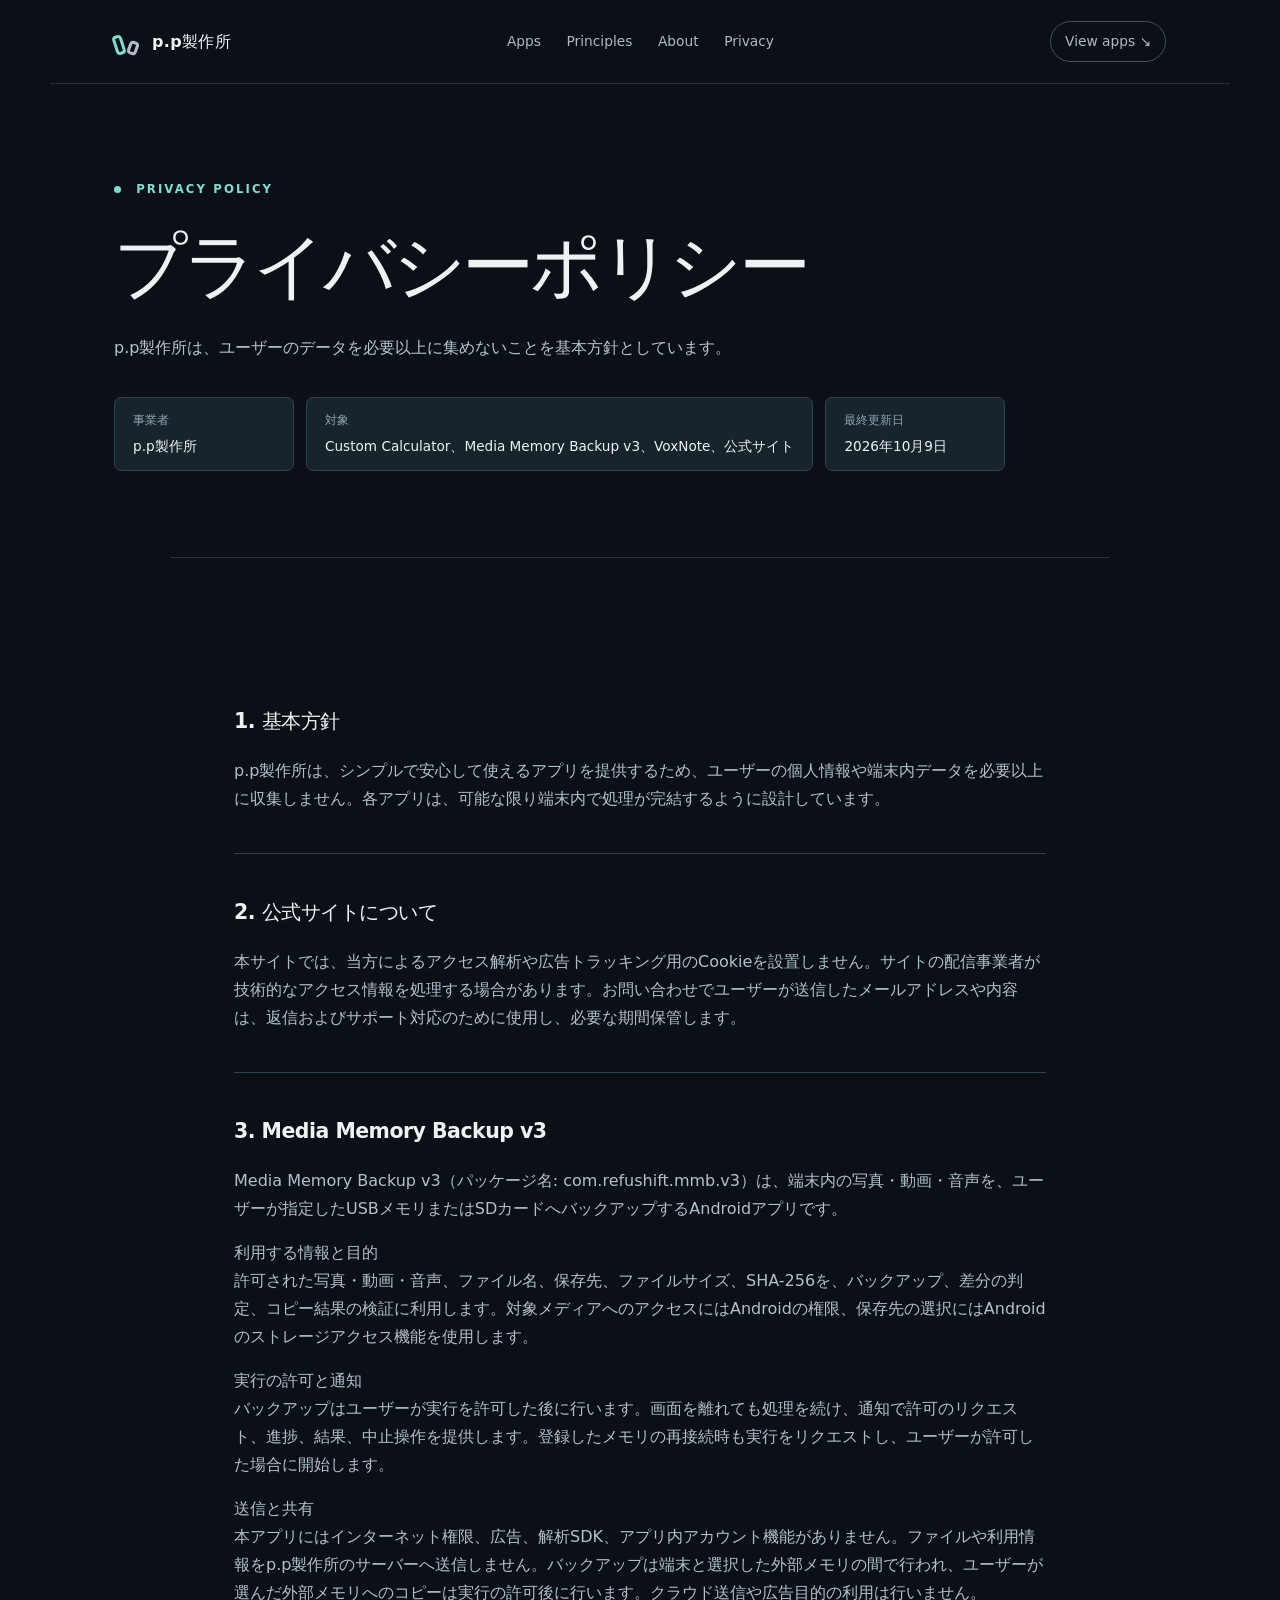
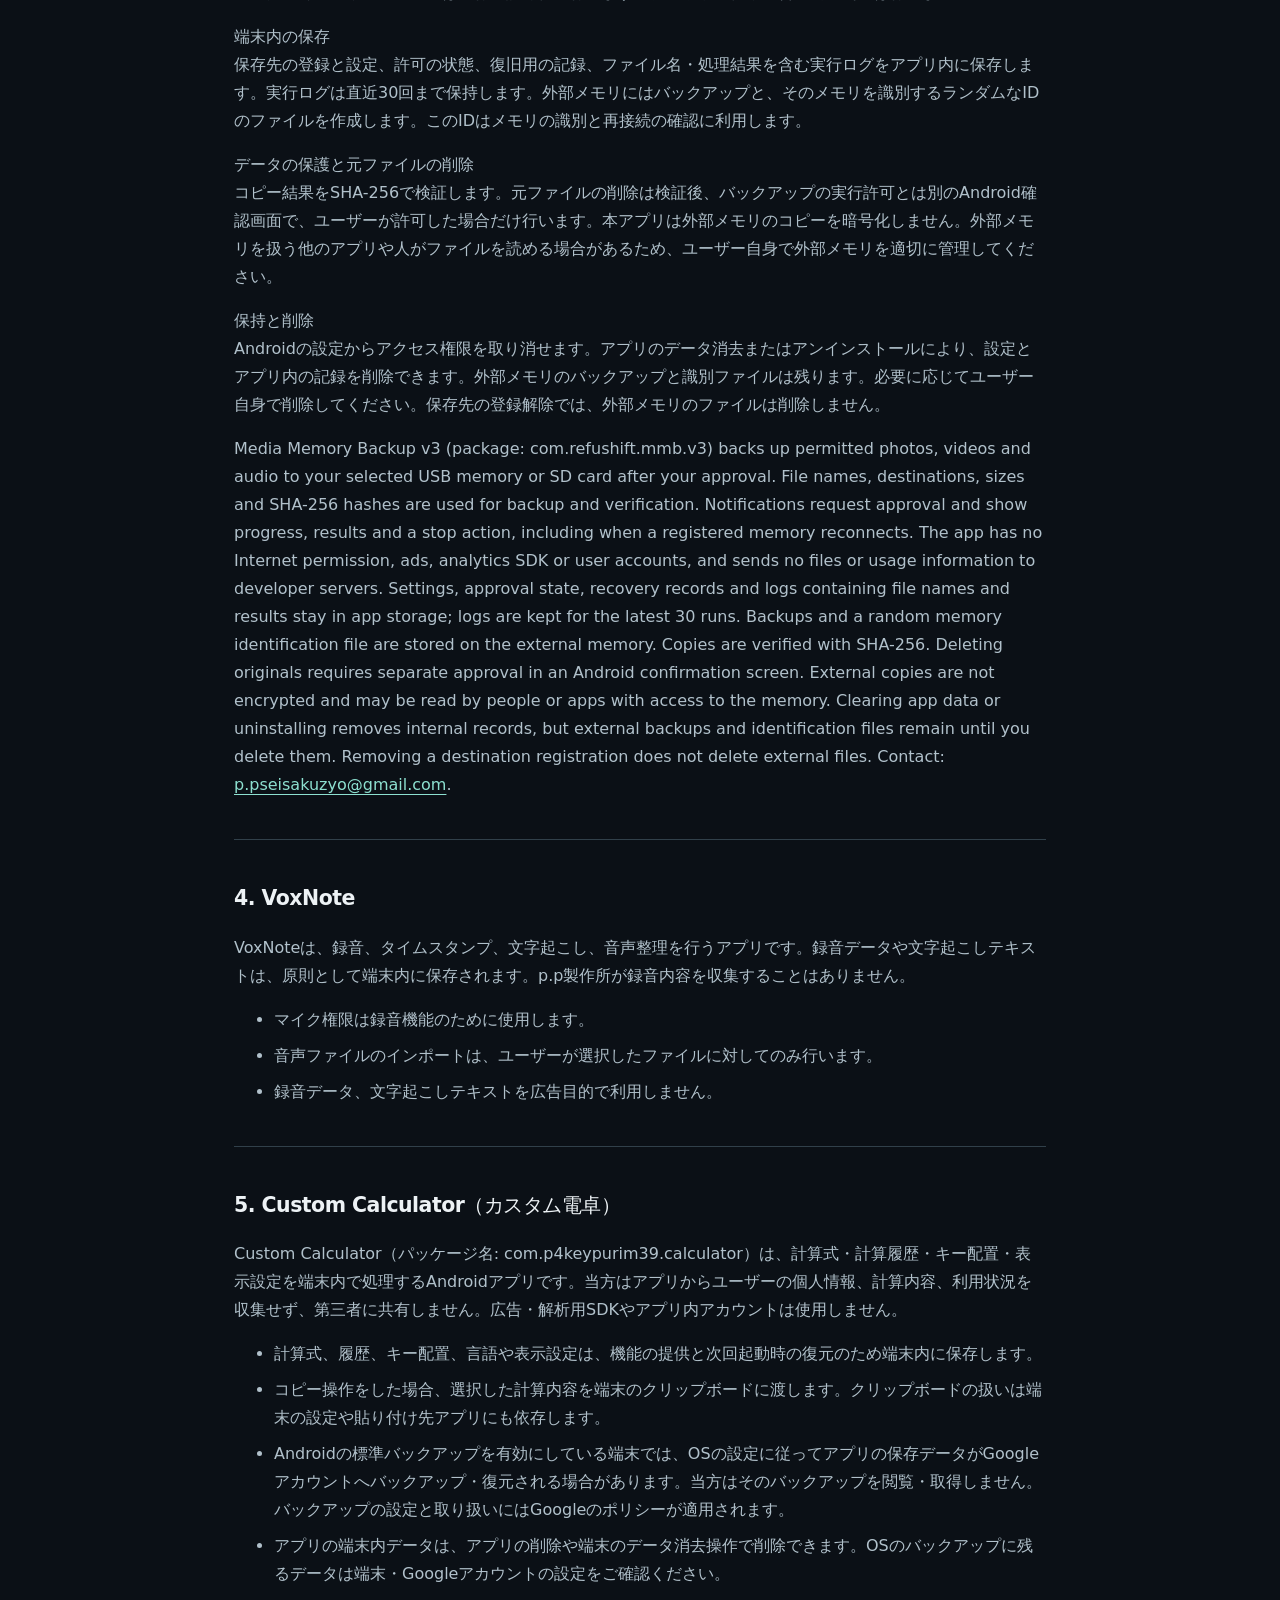
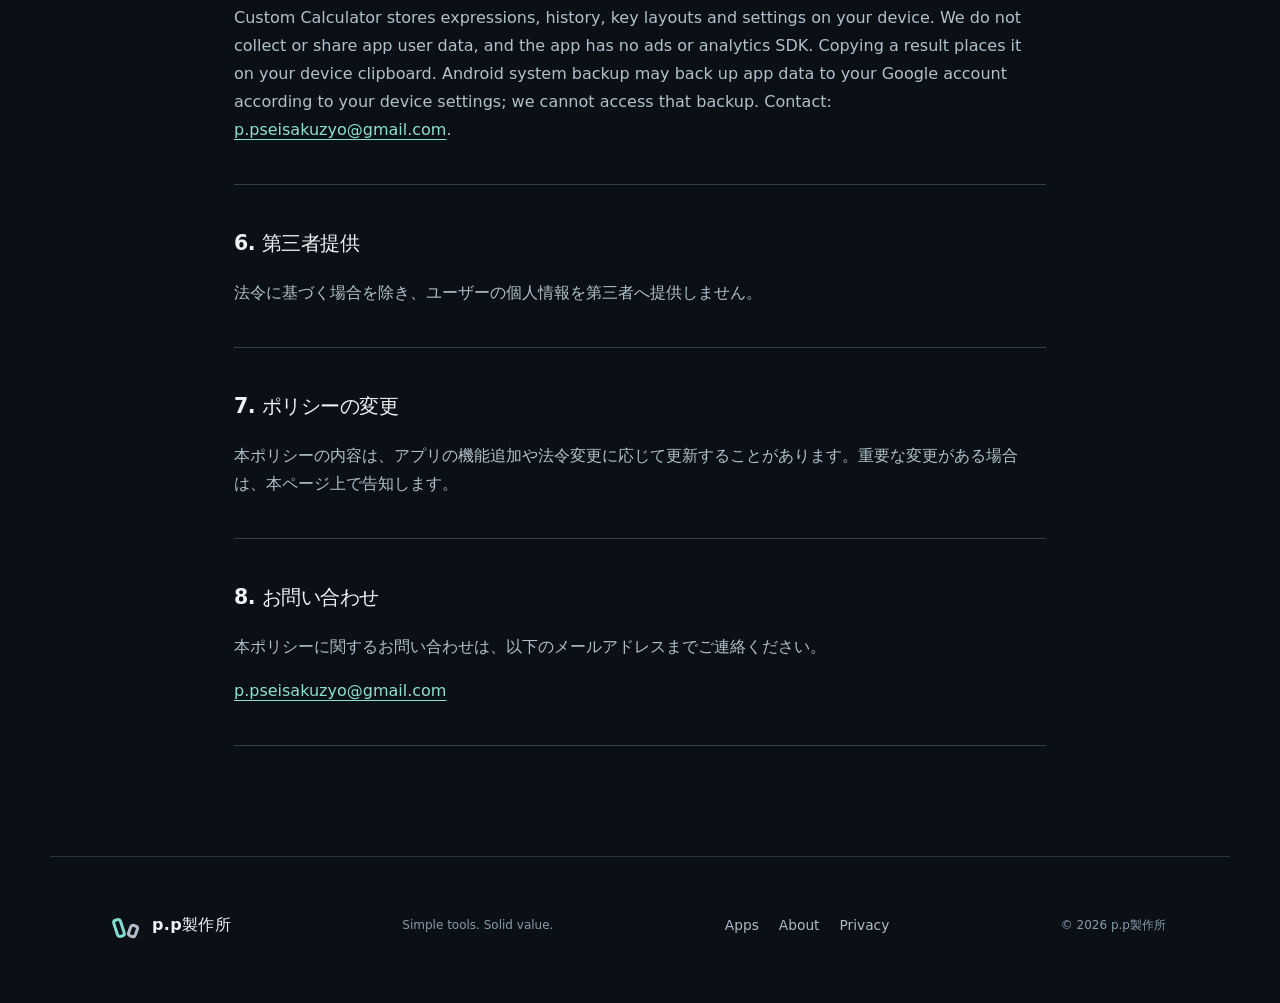
==== commit a0ed5531: "Add files via upload" ====
--- a/privacy.html
+++ b/privacy.html
@@ -32,8 +32,8 @@
       <p>p.p製作所は、ユーザーのデータを必要以上に集めないことを基本方針としています。</p>
       <dl class="policy-summary">
         <div><dt>事業者</dt><dd>p.p製作所</dd></div>
-        <div><dt>対象</dt><dd>Custom Calculator、その他の提供アプリ、公式サイト</dd></div>
-        <div><dt>最終更新日</dt><dd>2026年10月2日</dd></div>
+        <div><dt>対象</dt><dd>Custom Calculator、Media Memory Backup v3、VoxNote、公式サイト</dd></div>
+        <div><dt>最終更新日</dt><dd>2026年10月9日</dd></div>
       </dl>
     </section>
 
@@ -49,13 +49,15 @@
       </article>
 
       <article>
-        <h2>3. Media Memory Backup</h2>
-        <p>Media Memory Backupは、写真、動画、音声などのメディアファイルを、ユーザーが指定した保存先へコピーするアプリです。バックアップ処理は端末内で行われ、メディアファイルの内容をp.p製作所のサーバーへ送信することはありません。</p>
-        <ul>
-          <li>写真、動画、音声ファイルへのアクセスは、バックアップ機能のために使用します。</li>
-          <li>コピー先の選択には、Androidのストレージアクセス機能を使用します。</li>
-          <li>クラウド送信、広告目的の利用、第三者提供は行いません。</li>
-        </ul>
+        <h2>3. Media Memory Backup v3</h2>
+        <p>Media Memory Backup v3（パッケージ名: com.refushift.mmb.v3）は、端末内の写真・動画・音声を、ユーザーが指定したUSBメモリまたはSDカードへバックアップするAndroidアプリです。</p>
+        <p><strong>利用する情報と目的</strong><br>許可された写真・動画・音声、ファイル名、保存先、ファイルサイズ、SHA-256を、バックアップ、差分の判定、コピー結果の検証に利用します。対象メディアへのアクセスにはAndroidの権限、保存先の選択にはAndroidのストレージアクセス機能を使用します。</p>
+        <p><strong>実行の許可と通知</strong><br>バックアップはユーザーが実行を許可した後に行います。画面を離れても処理を続け、通知で許可のリクエスト、進捗、結果、中止操作を提供します。登録したメモリの再接続時も実行をリクエストし、ユーザーが許可した場合に開始します。</p>
+        <p><strong>送信と共有</strong><br>本アプリにはインターネット権限、広告、解析SDK、アプリ内アカウント機能がありません。ファイルや利用情報をp.p製作所のサーバーへ送信しません。バックアップは端末と選択した外部メモリの間で行われ、ユーザーが選んだ外部メモリへのコピーは実行の許可後に行います。クラウド送信や広告目的の利用は行いません。</p>
+        <p><strong>端末内の保存</strong><br>保存先の登録と設定、許可の状態、復旧用の記録、ファイル名・処理結果を含む実行ログをアプリ内に保存します。実行ログは直近30回まで保持します。外部メモリにはバックアップと、そのメモリを識別するランダムなIDのファイルを作成します。このIDはメモリの識別と再接続の確認に利用します。</p>
+        <p><strong>データの保護と元ファイルの削除</strong><br>コピー結果をSHA-256で検証します。元ファイルの削除は検証後、バックアップの実行許可とは別のAndroid確認画面で、ユーザーが許可した場合だけ行います。本アプリは外部メモリのコピーを暗号化しません。外部メモリを扱う他のアプリや人がファイルを読める場合があるため、ユーザー自身で外部メモリを適切に管理してください。</p>
+        <p><strong>保持と削除</strong><br>Androidの設定からアクセス権限を取り消せます。アプリのデータ消去またはアンインストールにより、設定とアプリ内の記録を削除できます。外部メモリのバックアップと識別ファイルは残ります。必要に応じてユーザー自身で削除してください。保存先の登録解除では、外部メモリのファイルは削除しません。</p>
+        <p lang="en">Media Memory Backup v3 (package: com.refushift.mmb.v3) backs up permitted photos, videos and audio to your selected USB memory or SD card after your approval. File names, destinations, sizes and SHA-256 hashes are used for backup and verification. Notifications request approval and show progress, results and a stop action, including when a registered memory reconnects. The app has no Internet permission, ads, analytics SDK or user accounts, and sends no files or usage information to developer servers. Settings, approval state, recovery records and logs containing file names and results stay in app storage; logs are kept for the latest 30 runs. Backups and a random memory identification file are stored on the external memory. Copies are verified with SHA-256. Deleting originals requires separate approval in an Android confirmation screen. External copies are not encrypted and may be read by people or apps with access to the memory. Clearing app data or uninstalling removes internal records, but external backups and identification files remain until you delete them. Removing a destination registration does not delete external files. Contact: <a class="inline-link" href="mailto:p.pseisakuzyo@gmail.com">p.pseisakuzyo@gmail.com</a>.</p>
       </article>
 
       <article>
